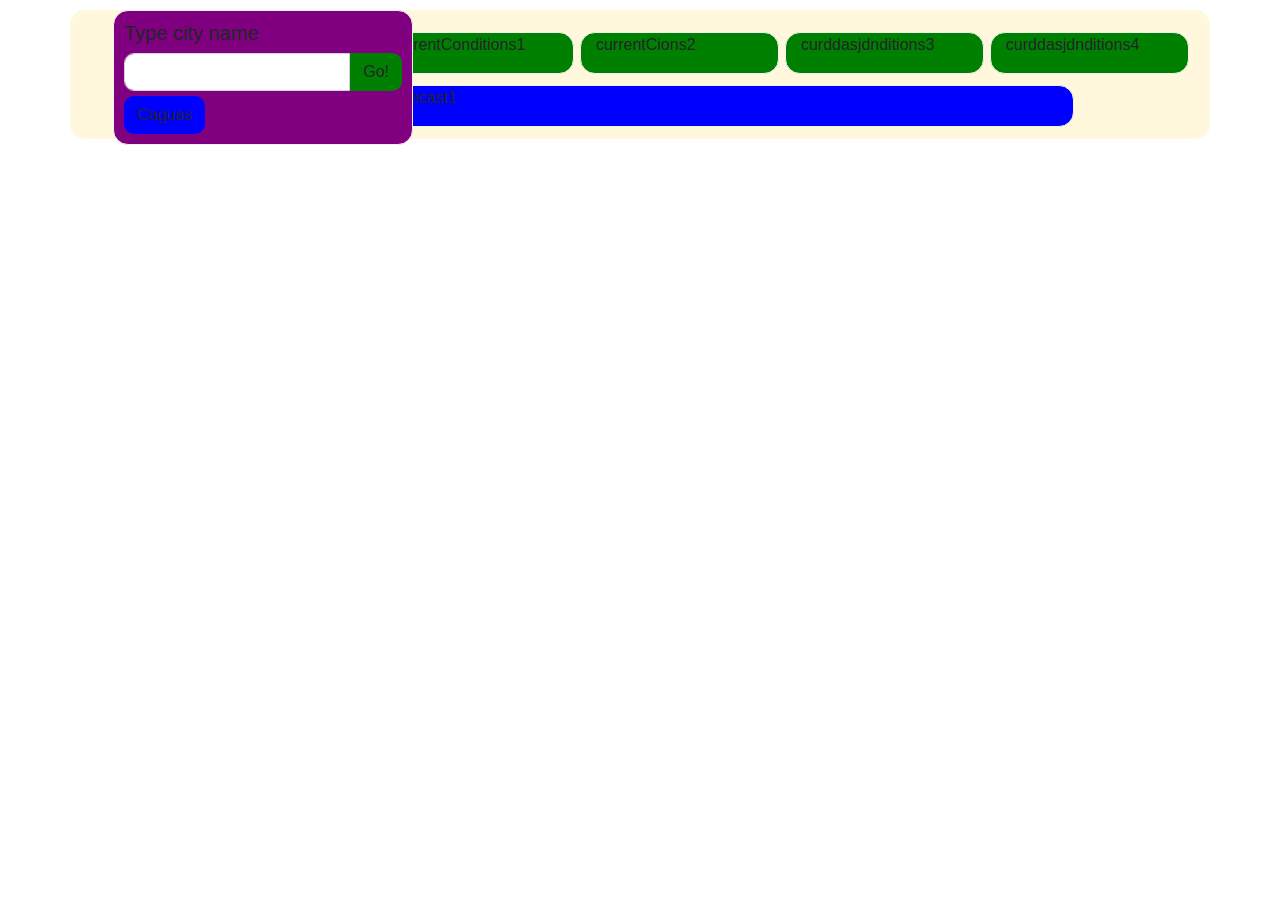
==== indexWD.html @ 2041b0e2 "CSS style, Java Function to create locations buttons" ====
<!doctype html>
<html lang="en">
  <head>
    <meta charset="utf-8">
    <meta name="viewport" content="width=device-width, initial-scale=1, shrink-to-fit=no">

    <link rel="stylesheet" href="https://stackpath.bootstrapcdn.com/bootstrap/4.4.1/css/bootstrap.min.css" integrity="sha384-Vkoo8x4CGsO3+Hhxv8T/Q5PaXtkKtu6ug5TOeNV6gBiFeWPGFN9MuhOf23Q9Ifjh" crossorigin="anonymous">
    <link rel="stylesheet" href="assets/styleWD.css">
    <title>Weather Dashboard</title>
  </head>
  <body>
     
    <div class="container mainContainer" id="mainContainer">
        <div class="row vertical-align" id="vertical-align">
            <div class="sidenav" id="sidenav">
                <h5>Type city name</h5>
                <div class="input-group seachBox" id="seachBoxDiv">
                    <input type="text" class="form-control seachBoxText" id="seachBoxText" value="">
                        <button class="btn btnGo" id="btnGo">Go!</button>
                </div>
                <div class="locBtn" id="locBtn">
                        <button class="btn btn-default btnLocation" id="btn btnLocation" type="button">Caguas</button>
                </div>
            </div>
        </div>
        <div class="row content-row" id="contentRaw">
            <div class="col-3 currentConditions currentConditions1" id="currentConditions1">
                <p>currentConditions1</p>
            </div>
            <div class="col-3 currentConditions currentConditions2" id="currentConditions1">
                <p>currentCions2</p>
            </div>
            <div class="col-3 currentConditions currentConditions3" id="currentConditions1">
                <p>curddasjdnditions3</p>
            </div>
            <div class="col-3 currentConditions currentConditions4" id="currentConditions1">
                <p>curddasjdnditions4</p>
            </div>
            <div class="col-12 forecast1" id="forecast1">
                <p>forecast1</p>
            </div>
        </div>
            
    </div>
    <script src="https://code.jquery.com/jquery-3.4.1.slim.min.js" integrity="sha384-J6qa4849blE2+poT4WnyKhv5vZF5SrPo0iEjwBvKU7imGFAV0wwj1yYfoRSJoZ+n" crossorigin="anonymous"></script>
    <script src="https://cdn.jsdelivr.net/npm/popper.js@1.16.0/dist/umd/popper.min.js" integrity="sha384-Q6E9RHvbIyZFJoft+2mJbHaEWldlvI9IOYy5n3zV9zzTtmI3UksdQRVvoxMfooAo" crossorigin="anonymous"></script>
    <script src="https://stackpath.bootstrapcdn.com/bootstrap/4.4.1/js/bootstrap.min.js" integrity="sha384-wfSDF2E50Y2D1uUdj0O3uMBJnjuUD4Ih7YwaYd1iqfktj0Uod8GCExl3Og8ifwB6" crossorigin="anonymous"></script>
    <script src="assets/javaWD.js"></script>
</body>
</html>
---- assets/styleWD.css ----
*{
    margin: 0;
    padding: 0;
}
.mainContainer{
    background-color: cornsilk;
    border-radius: 15px;
    height: 100%;
    padding: 10px;
    margin-top: 10px;
}
.sidenav{  
    position: fixed;
    z-index: 1;
    top: 0;
    left: 113px;
    width: 300px;
    /* height: 100%; */
    padding: 10px;
    background-color: purple;
    border-style: solid;
    border-radius: 15px;
    border-width: 1px;
    border-color: #f1f1f1;
    margin-top: 10px;
    margin-bottom: 10px;

}
.vertical-align{
    margin: 1px;
}
.content-row{
    padding-left: 285px;
    margin: 1px;
    margin-left: 5px;
}
.currentConditions{
    max-width: 24%;
    background-color: green;
    border-style: solid;
    border-radius: 15px;
    border-width: 1px;
    border-color: #f1f1f1;
    margin: 1px;
    margin-left: 5px;
    margin-top: 10px;
}
.forecast1{
    width: 698.5px;
    flex: none;
    background-color: blue;
    border-style: solid;
    border-radius: 15px;
    border-width: 1px;
    border-color: #f1f1f1;
    margin: 1px;
    margin-left: 5px;
    margin-top: 10px;
}
.seachBoxText{
    border-top-left-radius: 10px;
    border-bottom-left-radius: 10px;
}
.btnGo{
    background-color: green;
    border-top-left-radius: 0px;
    border-bottom-left-radius: 0px;
    border-top-right-radius: 10px;
    border-bottom-right-radius: 10px;
}
.btnLocation{
    margin-top: 5px;
    background-color: blue;
    border-radius: 10px;
}
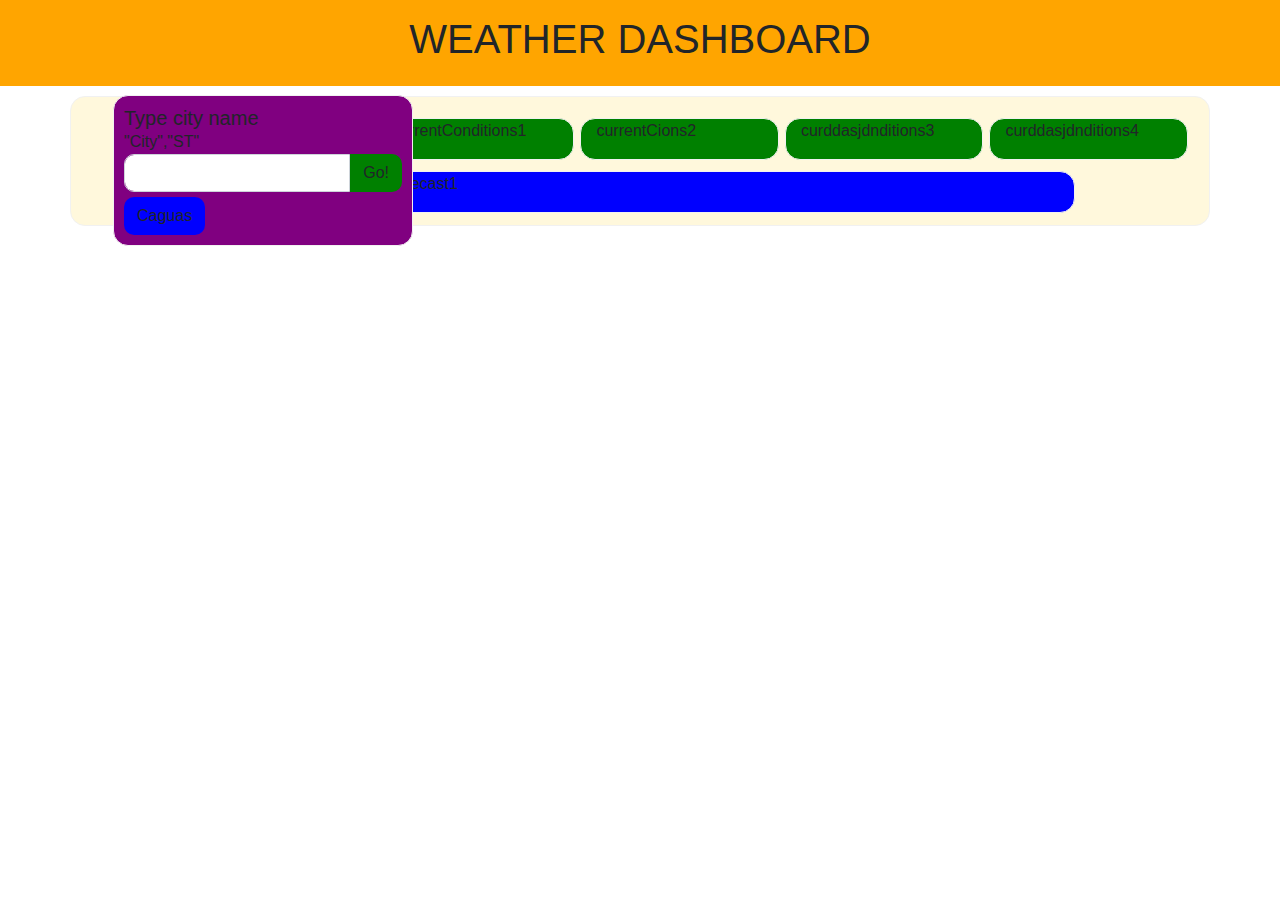
==== commit 9fc82b6c: "function to get the info from weather api" ====
--- a/indexWD.html
+++ b/indexWD.html
@@ -9,11 +9,14 @@
     <title>Weather Dashboard</title>
   </head>
   <body>
-     
+     <div class="main-title" id="main-title">
+         <h1>WEATHER DASHBOARD</h1>
+     </div>
     <div class="container mainContainer" id="mainContainer">
-        <div class="row vertical-align" id="vertical-align">
+        <!-- <div class="row vertical-align" id="vertical-align"> -->
             <div class="sidenav" id="sidenav">
-                <h5>Type city name</h5>
+                <h5 class="sideText">Type city name</h5 class="sideText">
+                <p class="sideText">"City","ST"</p>
                 <div class="input-group seachBox" id="seachBoxDiv">
                     <input type="text" class="form-control seachBoxText" id="seachBoxText" value="">
                         <button class="btn btnGo" id="btnGo">Go!</button>
@@ -22,7 +25,7 @@
                         <button class="btn btn-default btnLocation" id="btn btnLocation" type="button">Caguas</button>
                 </div>
             </div>
-        </div>
+        <!-- </div> -->
         <div class="row content-row" id="contentRaw">
             <div class="col-3 currentConditions currentConditions1" id="currentConditions1">
                 <p>currentConditions1</p>
@@ -43,6 +46,7 @@
             
     </div>
     <script src="https://code.jquery.com/jquery-3.4.1.slim.min.js" integrity="sha384-J6qa4849blE2+poT4WnyKhv5vZF5SrPo0iEjwBvKU7imGFAV0wwj1yYfoRSJoZ+n" crossorigin="anonymous"></script>
+    <script src="https://cdnjs.cloudflare.com/ajax/libs/jquery/3.2.1/jquery.min.js"></script>
     <script src="https://cdn.jsdelivr.net/npm/popper.js@1.16.0/dist/umd/popper.min.js" integrity="sha384-Q6E9RHvbIyZFJoft+2mJbHaEWldlvI9IOYy5n3zV9zzTtmI3UksdQRVvoxMfooAo" crossorigin="anonymous"></script>
     <script src="https://stackpath.bootstrapcdn.com/bootstrap/4.4.1/js/bootstrap.min.js" integrity="sha384-wfSDF2E50Y2D1uUdj0O3uMBJnjuUD4Ih7YwaYd1iqfktj0Uod8GCExl3Og8ifwB6" crossorigin="anonymous"></script>
     <script src="assets/javaWD.js"></script>
--- a/assets/styleWD.css
+++ b/assets/styleWD.css
@@ -2,17 +2,28 @@
     margin: 0;
     padding: 0;
 }
+.main-title{
+    padding: 15px;
+    background-color: orange;
+    text-align: center;
+}
 .mainContainer{
+    border-style: solid;
+    border-width: 1px;
+    border-color: #f1f1f1;
     background-color: cornsilk;
     border-radius: 15px;
     height: 100%;
     padding: 10px;
     margin-top: 10px;
 }
+.sideText{
+    margin: 0;
+}
 .sidenav{  
     position: fixed;
     z-index: 1;
-    top: 0;
+    top: 85px;
     left: 113px;
     width: 300px;
     /* height: 100%; */
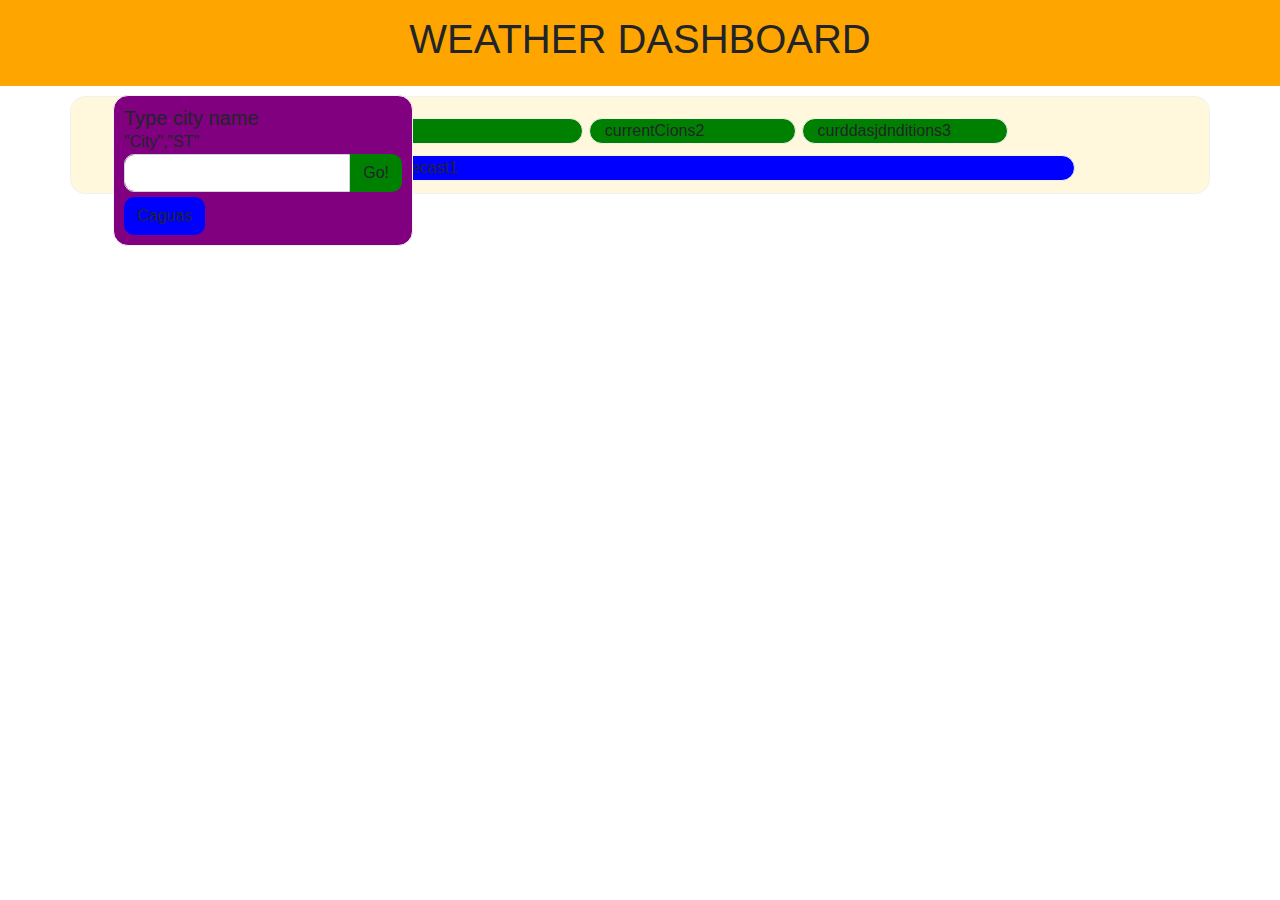
==== commit a1af62ea: "change function getInfo to displayWeatherInfo (full function for get the info and display on screen)" ====
--- a/indexWD.html
+++ b/indexWD.html
@@ -28,16 +28,12 @@
         <!-- </div> -->
         <div class="row content-row" id="contentRaw">
             <div class="col-3 currentConditions currentConditions1" id="currentConditions1">
-                <p>currentConditions1</p>
             </div>
-            <div class="col-3 currentConditions currentConditions2" id="currentConditions1">
+            <div class="col-3 currentConditions currentConditions2" id="currentConditions2">
                 <p>currentCions2</p>
             </div>
-            <div class="col-3 currentConditions currentConditions3" id="currentConditions1">
+            <div class="col-3 currentConditions currentConditions3" id="currentConditions3">
                 <p>curddasjdnditions3</p>
-            </div>
-            <div class="col-3 currentConditions currentConditions4" id="currentConditions1">
-                <p>curddasjdnditions4</p>
             </div>
             <div class="col-12 forecast1" id="forecast1">
                 <p>forecast1</p>
--- a/assets/styleWD.css
+++ b/assets/styleWD.css
@@ -1,6 +1,9 @@
 *{
     margin: 0;
     padding: 0;
+}
+p, h4{
+    margin: 0;
 }
 .main-title{
     padding: 15px;
@@ -46,7 +49,7 @@
     margin-left: 5px;
 }
 .currentConditions{
-    max-width: 24%;
+    max-width: 25%;
     background-color: green;
     border-style: solid;
     border-radius: 15px;
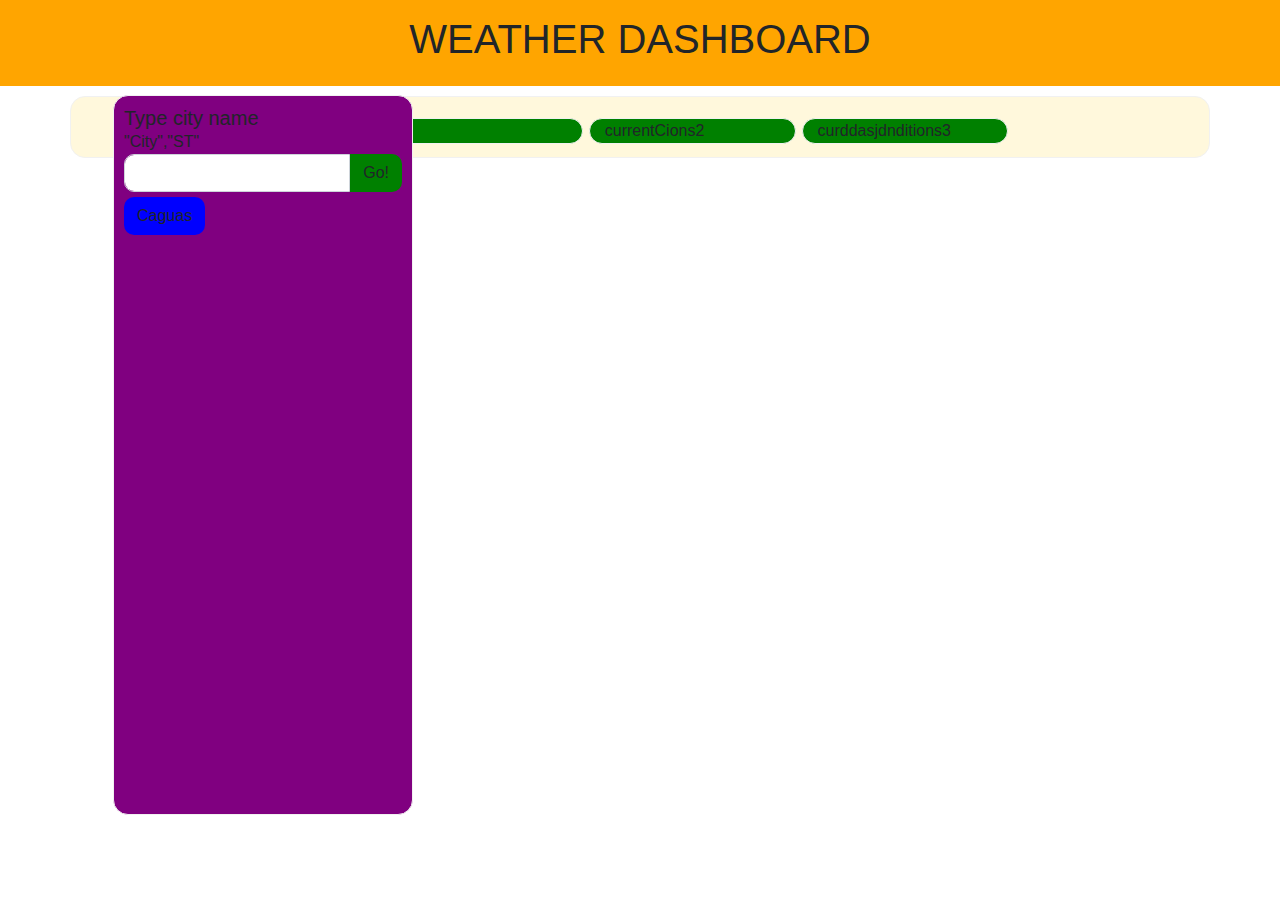
==== commit f322c326: "function for get info and display 5 days forecast" ====
--- a/indexWD.html
+++ b/indexWD.html
@@ -35,9 +35,9 @@
             <div class="col-3 currentConditions currentConditions3" id="currentConditions3">
                 <p>curddasjdnditions3</p>
             </div>
-            <div class="col-12 forecast1" id="forecast1">
-                <p>forecast1</p>
-            </div>
+        </div>
+        <div class="row forecastDiv" id="forecastDiv">
+            
         </div>
             
     </div>
@@ -45,6 +45,7 @@
     <script src="https://cdnjs.cloudflare.com/ajax/libs/jquery/3.2.1/jquery.min.js"></script>
     <script src="https://cdn.jsdelivr.net/npm/popper.js@1.16.0/dist/umd/popper.min.js" integrity="sha384-Q6E9RHvbIyZFJoft+2mJbHaEWldlvI9IOYy5n3zV9zzTtmI3UksdQRVvoxMfooAo" crossorigin="anonymous"></script>
     <script src="https://stackpath.bootstrapcdn.com/bootstrap/4.4.1/js/bootstrap.min.js" integrity="sha384-wfSDF2E50Y2D1uUdj0O3uMBJnjuUD4Ih7YwaYd1iqfktj0Uod8GCExl3Og8ifwB6" crossorigin="anonymous"></script>
+    <script src="assets/moment.min.js"></script>
     <script src="assets/javaWD.js"></script>
 </body>
 </html>--- a/assets/styleWD.css
+++ b/assets/styleWD.css
@@ -29,7 +29,7 @@
     top: 85px;
     left: 113px;
     width: 300px;
-    /* height: 100%; */
+    height: 80%;
     padding: 10px;
     background-color: purple;
     border-style: solid;
@@ -59,9 +59,13 @@
     margin-left: 5px;
     margin-top: 10px;
 }
-.forecast1{
-    width: 698.5px;
-    flex: none;
+.forecastDiv{
+    padding-left: 285px;
+    margin: 1px;
+    margin-left: 5px;
+}
+.forecast{
+    max-width: 19%;
     background-color: blue;
     border-style: solid;
     border-radius: 15px;
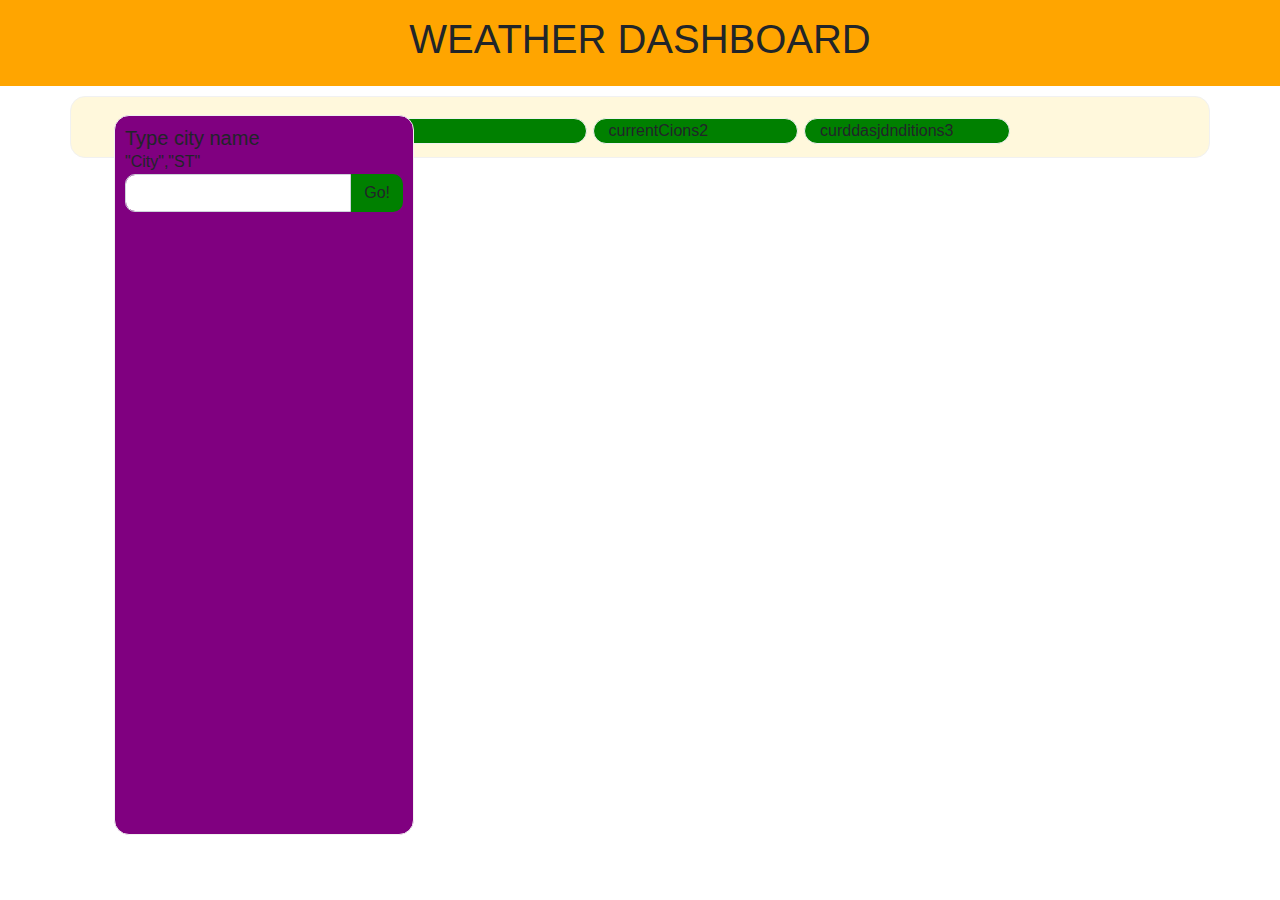
==== commit c65d63b4: "btnGo click function with all the functions call" ====
--- a/indexWD.html
+++ b/indexWD.html
@@ -22,7 +22,6 @@
                         <button class="btn btnGo" id="btnGo">Go!</button>
                 </div>
                 <div class="locBtn" id="locBtn">
-                        <button class="btn btn-default btnLocation" id="btn btnLocation" type="button">Caguas</button>
                 </div>
             </div>
         <!-- </div> -->
--- a/assets/styleWD.css
+++ b/assets/styleWD.css
@@ -24,7 +24,7 @@
     margin: 0;
 }
 .sidenav{  
-    position: fixed;
+    position: absolute;
     z-index: 1;
     top: 85px;
     left: 113px;
@@ -36,7 +36,8 @@
     border-radius: 15px;
     border-width: 1px;
     border-color: #f1f1f1;
-    margin-top: 10px;
+    margin-top: 30px;
+    margin-left: 1px;
     margin-bottom: 10px;
 
 }
@@ -44,7 +45,7 @@
     margin: 1px;
 }
 .content-row{
-    padding-left: 285px;
+    padding-left: 290px;
     margin: 1px;
     margin-left: 5px;
 }
@@ -60,7 +61,7 @@
     margin-top: 10px;
 }
 .forecastDiv{
-    padding-left: 285px;
+    padding-left: 290px;
     margin: 1px;
     margin-left: 5px;
 }
@@ -87,6 +88,8 @@
     border-bottom-right-radius: 10px;
 }
 .btnLocation{
+    margin-left: 1px;
+    margin-right: 1px;
     margin-top: 5px;
     background-color: blue;
     border-radius: 10px;
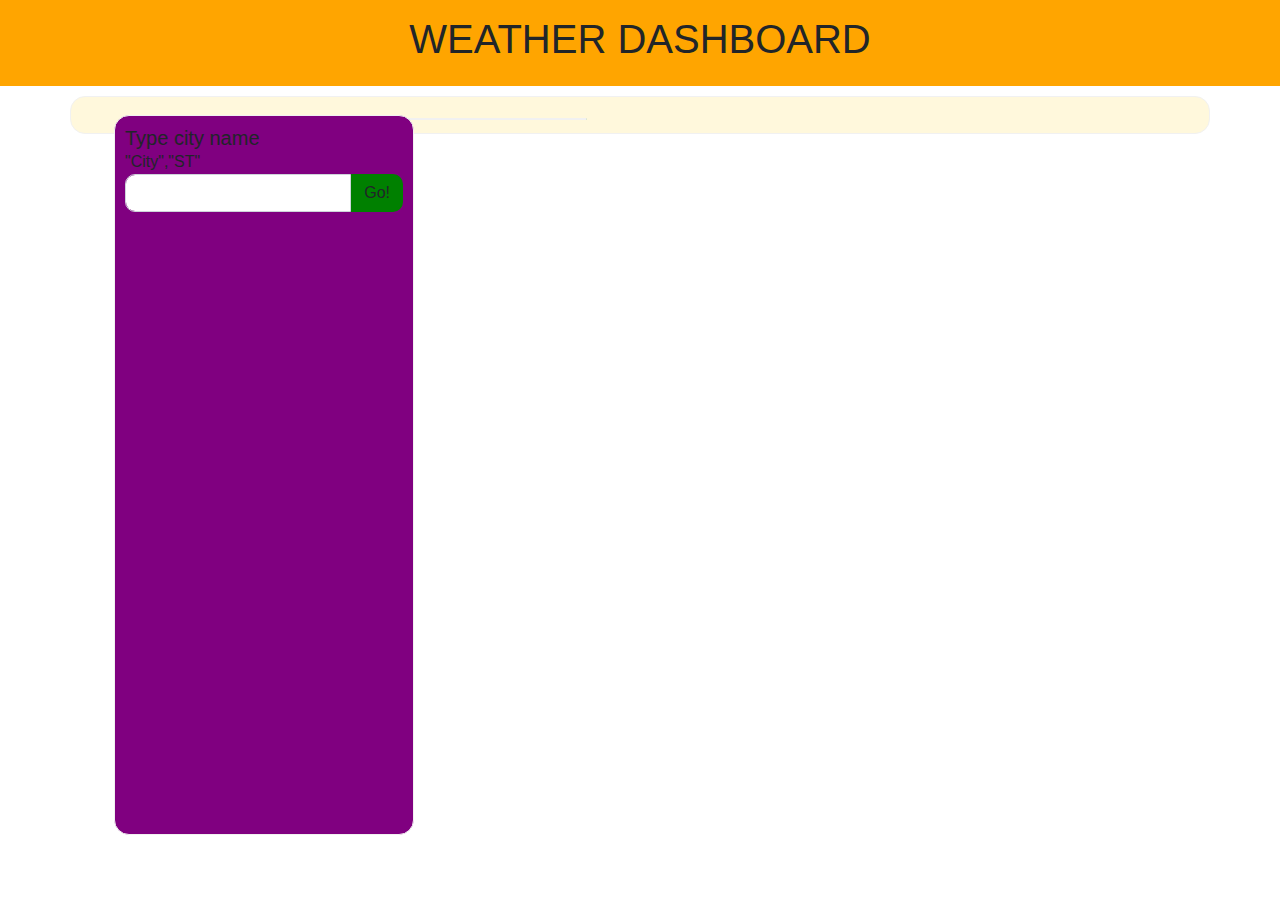
==== commit c1526b61: "Final clean up for delivery homework" ====
--- a/indexWD.html
+++ b/indexWD.html
@@ -13,7 +13,6 @@
          <h1>WEATHER DASHBOARD</h1>
      </div>
     <div class="container mainContainer" id="mainContainer">
-        <!-- <div class="row vertical-align" id="vertical-align"> -->
             <div class="sidenav" id="sidenav">
                 <h5 class="sideText">Type city name</h5 class="sideText">
                 <p class="sideText">"City","ST"</p>
@@ -24,15 +23,8 @@
                 <div class="locBtn" id="locBtn">
                 </div>
             </div>
-        <!-- </div> -->
         <div class="row content-row" id="contentRaw">
             <div class="col-3 currentConditions currentConditions1" id="currentConditions1">
-            </div>
-            <div class="col-3 currentConditions currentConditions2" id="currentConditions2">
-                <p>currentCions2</p>
-            </div>
-            <div class="col-3 currentConditions currentConditions3" id="currentConditions3">
-                <p>curddasjdnditions3</p>
             </div>
         </div>
         <div class="row forecastDiv" id="forecastDiv">
--- a/assets/styleWD.css
+++ b/assets/styleWD.css
@@ -11,6 +11,7 @@
     text-align: center;
 }
 .mainContainer{
+    height: 100%;
     border-style: solid;
     border-width: 1px;
     border-color: #f1f1f1;
